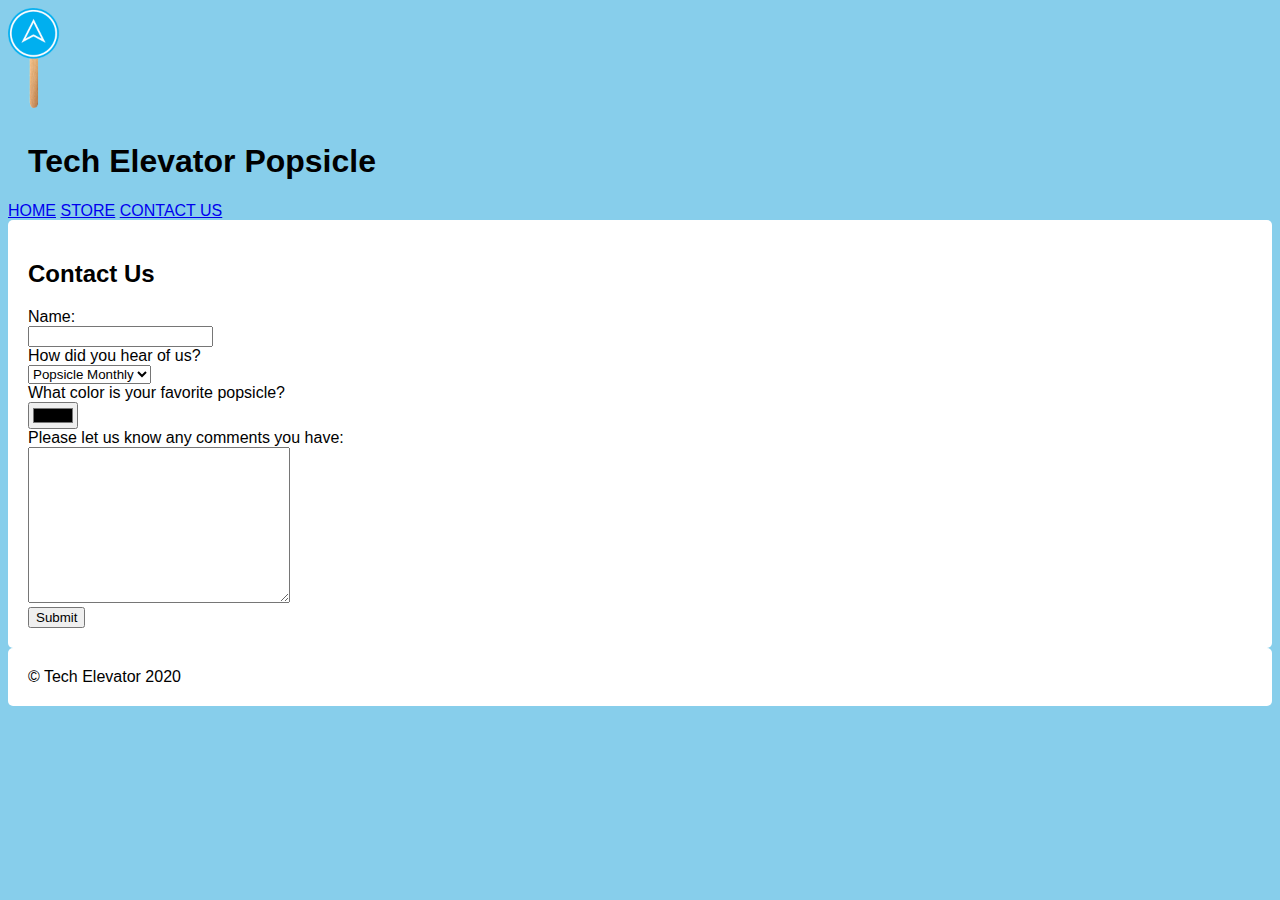
==== exercise/contact-us.html @ a57d0a8d "HTML done" ====
<!DOCTYPE html>
<html lang="en">

<head>
    <meta charset="UTF-8">
    <meta http-equiv="X-UA-Compatible" content="IE=edge">
    <meta name="viewport" content="width=device-width, initial-scale=1.0">
    <title>Contact Us</title>
    <link rel="stylesheet" href="styles.css">
</head>

<body>
    <header>
        <img src="images\te-pops.png" alt="TEpop">
        <h1>Tech Elevator Popsicle</h1>
        <nav>
            <span>
                <a class="button" href="#Home">HOME</a>
                <a class="button" href="#Store">STORE</a>
                <a class="button" href="#ContactUs">CONTACT US</a>
            </span>
        </nav>
    </header>
    <section>
        <h2>Contact Us</h2>
        <form action="api/contactUs" method="post">
            <div>
                <label for="Name">Name:</label>
                <br>
                <input id="Name" name="name" type="text">
            </div>
            <div>
                <label for="reference">How did you hear of us?</label>
                <br>
                <select name="reference" id="reference">
                    <option value="Popsiclemonthly">Popsicle Monthly</option>
                </select>
            </div>
            <div>
                <label for="favorite">What color is your favorite popsicle?</label>
                <br>
                <input id="favorite" name="favorite" type="color">
            </div>
            <div>
                <label for="comment">Please let us know any comments you have:</label>
                <br>
                <textarea name="comment" id="comment" cols="30" rows="10"></textarea>
            </div>
            <button type="submit">Submit</button>
        </form>
    </section>
    <footer>
        &copy; Tech Elevator 2020
    </footer>
</body>

</html>
---- exercise/styles.css ----
body {
    font-family: Arial, Helvetica, sans-serif;
    background-color: #87CEEB;
}

nav ul {
    margin: 0;
    padding: 20px 0 0 0;
}

nav ul li {
    list-style: none;
    width: 30%;
    background-color: #00afef;
    border-radius: 5px;
    text-align: center;
    line-height: 50px;
}

header img {
    height: 100px;
    width: auto;
}
header h1 {
    padding-left: 20px;
    padding-top: 10px;
}

main img {
    object-fit: cover;
    margin-right: 20px;
    height: 350px;
    width: 35%;
}

main li:before {
    content: '🍡';
    margin-left: -31px;
    padding-right: 8px;
}

main, section, footer {
    background-color: #ffffff;
    border-radius: 5px;
    padding: 20px;
}

.store-button { /* used for store link in "Get refreshed" section */
    width: 25%;
    padding: 10px;
    border-radius: 5px;
    color: #000000;
    background-color: #00afef;
    font-weight: bold;
    text-align: center;
    text-transform: uppercase;
}
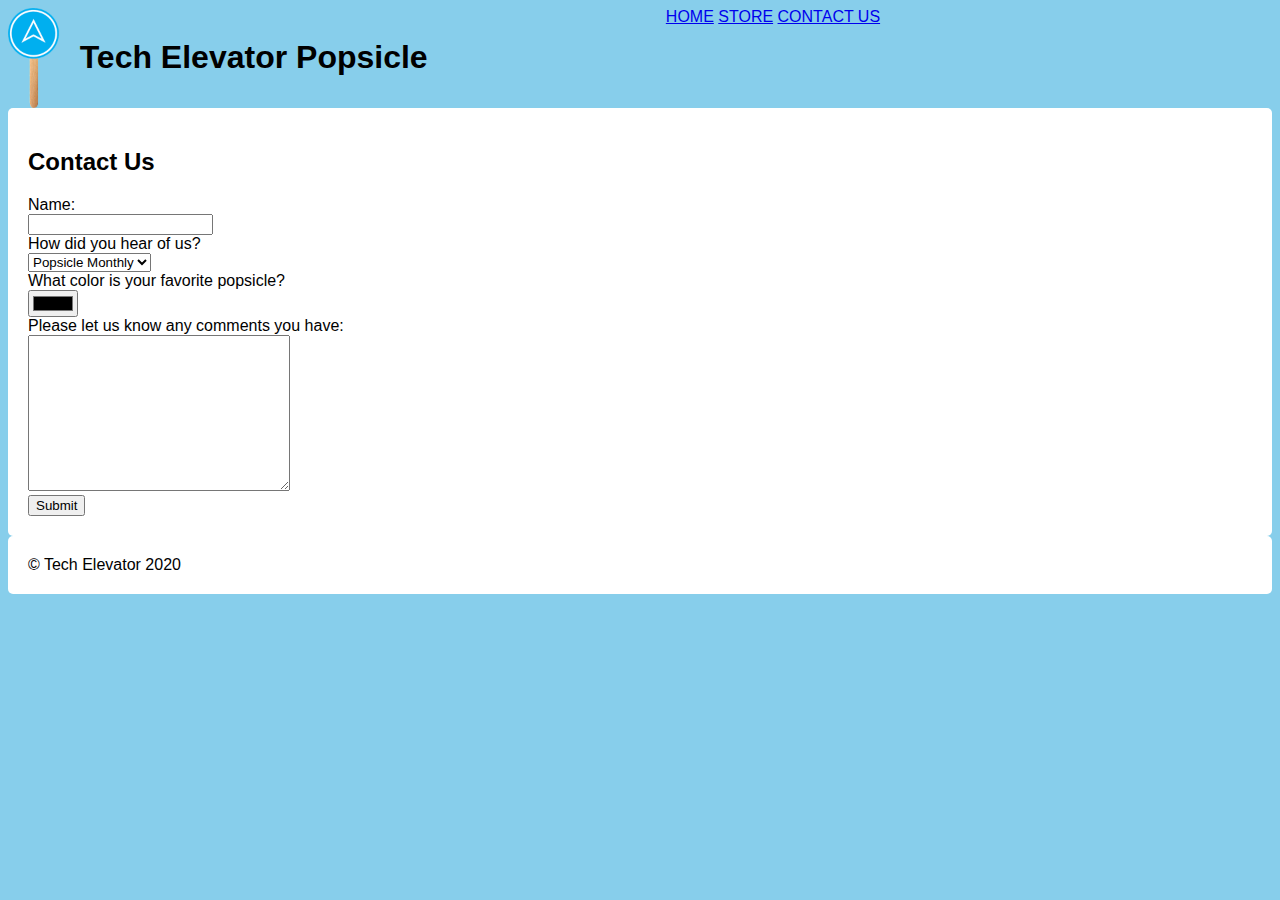
==== commit ae8d8f3d: "progress?" ====
--- a/exercise/contact-us.html
+++ b/exercise/contact-us.html
@@ -21,6 +21,7 @@
             </span>
         </nav>
     </header>
+
     <section>
         <h2>Contact Us</h2>
         <form action="api/contactUs" method="post">
--- a/exercise/styles.css
+++ b/exercise/styles.css
@@ -1,3 +1,4 @@
+
 body {
     font-family: Arial, Helvetica, sans-serif;
     background-color: #87CEEB;
@@ -55,3 +56,50 @@
     text-align: center;
     text-transform: uppercase;
 }
+header{
+    
+    display: grid;
+    grid-template-columns: 0fr 2fr 2fr;
+    
+    
+}
+header>nav>ul{
+    
+    display: flex;
+    flex-direction: row;
+    justify-content: flex-end;
+    justify-content: space-between;
+    
+    
+}
+#DYK{
+    grid-area: ga-dyk;
+}
+#PopsicleRace{
+    grid-area: ga-PR;
+}
+#GetRefreshed{
+    grid-area: ga-GR;
+}
+footer{
+    grid-area: ga-footer;
+}
+/* body{
+    display: grid;
+    grid-template-columns: 1fr 1fr;
+    grid-template-areas: 
+        "ga-header ga-header"
+        "ga-dyk ga-dyk"
+        "ga-PR ga-GR"
+        "ga-footer ga-footer";
+    align-items: center;
+} */
+/* #banner{
+    grid-area: ga-banner;
+}
+#rainbow{
+    grid-area: ga-pic;
+} */
+main{
+
+}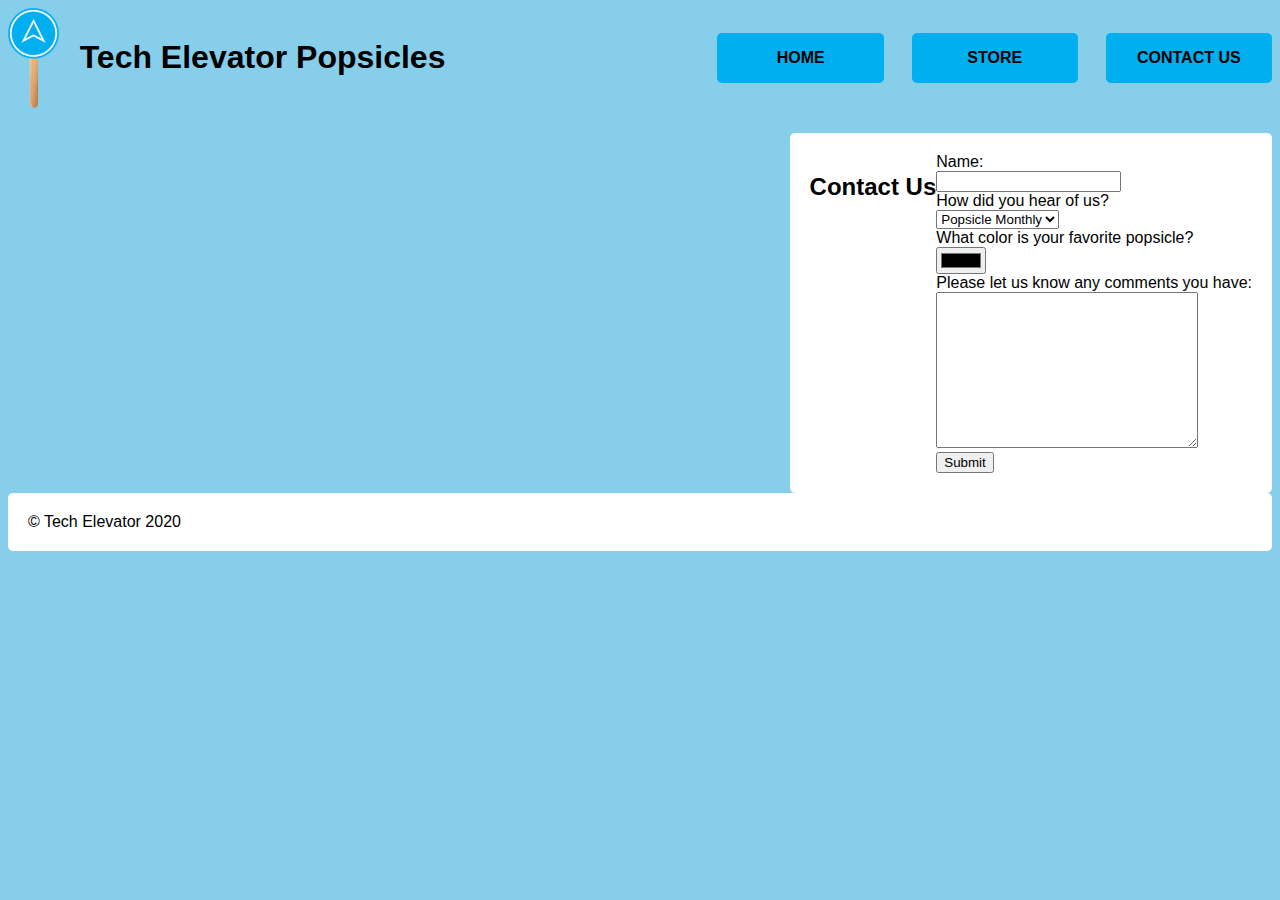
==== commit 53bf20fd: "end of Friday efforts" ====
--- a/exercise/contact-us.html
+++ b/exercise/contact-us.html
@@ -12,44 +12,45 @@
 <body>
     <header>
         <img src="images\te-pops.png" alt="TEpop">
-        <h1>Tech Elevator Popsicle</h1>
+        <h1>Tech Elevator Popsicles</h1>
         <nav>
-            <span>
-                <a class="button" href="#Home">HOME</a>
-                <a class="button" href="#Store">STORE</a>
-                <a class="button" href="#ContactUs">CONTACT US</a>
-            </span>
+            <ul>
+                <li><a class="button" href="#Home">HOME</a></li>
+                <li><a class="button" href="#Store">STORE</a></li>
+                <li><a class="button" href="#ContactUs">CONTACT US</a></li>
+            </ul>
         </nav>
     </header>
-
-    <section>
-        <h2>Contact Us</h2>
-        <form action="api/contactUs" method="post">
-            <div>
-                <label for="Name">Name:</label>
-                <br>
-                <input id="Name" name="name" type="text">
-            </div>
-            <div>
-                <label for="reference">How did you hear of us?</label>
-                <br>
-                <select name="reference" id="reference">
-                    <option value="Popsiclemonthly">Popsicle Monthly</option>
-                </select>
-            </div>
-            <div>
-                <label for="favorite">What color is your favorite popsicle?</label>
-                <br>
-                <input id="favorite" name="favorite" type="color">
-            </div>
-            <div>
-                <label for="comment">Please let us know any comments you have:</label>
-                <br>
-                <textarea name="comment" id="comment" cols="30" rows="10"></textarea>
-            </div>
-            <button type="submit">Submit</button>
-        </form>
-    </section>
+    <div id="contactcontainer">
+        <section id="contact">
+            <h2>Contact Us</h2>
+            <form action="api/contactUs" method="post">
+                <div>
+                    <label for="Name">Name:</label>
+                    <br>
+                    <input id="Name" name="name" type="text">
+                </div>
+                <div>
+                    <label for="reference">How did you hear of us?</label>
+                    <br>
+                    <select name="reference" id="reference">
+                        <option value="Popsiclemonthly">Popsicle Monthly</option>
+                    </select>
+                </div>
+                <div>
+                    <label for="favorite">What color is your favorite popsicle?</label>
+                    <br>
+                    <input id="favorite" name="favorite" type="color">
+                </div>
+                <div>
+                    <label for="comment">Please let us know any comments you have:</label>
+                    <br>
+                    <textarea name="comment" id="comment" cols="30" rows="10"></textarea>
+                </div>
+                <button type="submit">Submit</button>
+            </form>
+        </section>
+    </div>
     <footer>
         &copy; Tech Elevator 2020
     </footer>
--- a/exercise/styles.css
+++ b/exercise/styles.css
@@ -6,7 +6,7 @@
 
 nav ul {
     margin: 0;
-    padding: 20px 0 0 0;
+    /* padding: 20px 0 0 0; */
 }
 
 nav ul li {
@@ -16,6 +16,7 @@
     border-radius: 5px;
     text-align: center;
     line-height: 50px;
+
 }
 
 header img {
@@ -30,7 +31,7 @@
 main img {
     object-fit: cover;
     margin-right: 20px;
-    height: 350px;
+    height: 450px;
     width: 35%;
 }
 
@@ -55,51 +56,126 @@
     font-weight: bold;
     text-align: center;
     text-transform: uppercase;
+    text-decoration: none;
 }
-header{
-    
-    display: grid;
-    grid-template-columns: 0fr 2fr 2fr;
-    
+header{  
+    display: flex; 
+}
+
+header h1 {
+    display: flex;
+    flex-grow: 1;
+}
+header nav {
+    display: flex;
+    flex-grow: 1.5;
+    align-items: center;
+}
+
+header>nav>ul{
+    display: flex;
+    flex-direction: row;
+    flex-grow: 1;
+    justify-content: flex-end;
+    justify-content: space-between;
+}
+
+.button {
+    text-decoration: none;
+    font-weight: bold;
+    color: black;
+}
+
+#DYK{
+    grid-area: ga-dyk;
+    display: flex;
+    align-items: center;
+}
+#DYK img {
+    display: flex;
+    flex-shrink: 1;
+}
+
+#DYK div {
+    display: flex;
+    flex-direction: column;
+}
+
+#DYK div ul li {
+    list-style: none;
+}
+
+#PopsicleRace{
+    grid-area: ga-PR;
+    display: flex;    
+}
+
+#PopsicleRace div {
+    display: flex;
+    flex-direction: row;
+    align-items: flex-start;
+    justify-items: center;
+}
+
+#PopsicleRace div span h2 {
+    display: flex;
+    align-content: center;
+    justify-content: center;
+}
+
+#PopsicleRace div img {
+    height: 200px;
+    width: auto;
+}
+
+#GetRefreshed {
+    grid-area: ga-GR;  
+}
+
+#GetRefreshed div {
+    display: flex;
+    flex-direction: column;
+    align-items: center;
+    justify-items: flex-start;
+}
+
+footer{
+    grid-area: ga-footer;
     
 }
-header>nav>ul{
-    
+
+section{
     display: flex;
     flex-direction: row;
-    justify-content: flex-end;
-    justify-content: space-between;
-    
-    
 }
-#DYK{
-    grid-area: ga-dyk;
-}
-#PopsicleRace{
-    grid-area: ga-PR;
-}
-#GetRefreshed{
-    grid-area: ga-GR;
-}
-footer{
-    grid-area: ga-footer;
-}
-/* body{
+#main-grid {
     display: grid;
     grid-template-columns: 1fr 1fr;
+    background-color: #87CEEB;
+    gap: 10px;
+    padding: 0%;
+    padding-top: 5px;
+
     grid-template-areas: 
-        "ga-header ga-header"
         "ga-dyk ga-dyk"
         "ga-PR ga-GR"
-        "ga-footer ga-footer";
-    align-items: center;
-} */
-/* #banner{
-    grid-area: ga-banner;
+        "ga-footer ga-footer";   
 }
-#rainbow{
-    grid-area: ga-pic;
-} */
-main{
+
+#contact {
+    grid-area: ga-contact;
+}
+
+#contactcontainer {
+    display: grid;
+    grid-template-columns: 1fr 1fr 1fr;
+    background-color: #87CEEB;
+    gap: 10px;
+    padding: 0%;
+    padding-top: 5px;
+
+    grid-template-areas:
+    "ga-content . ."
+    ;
 
 }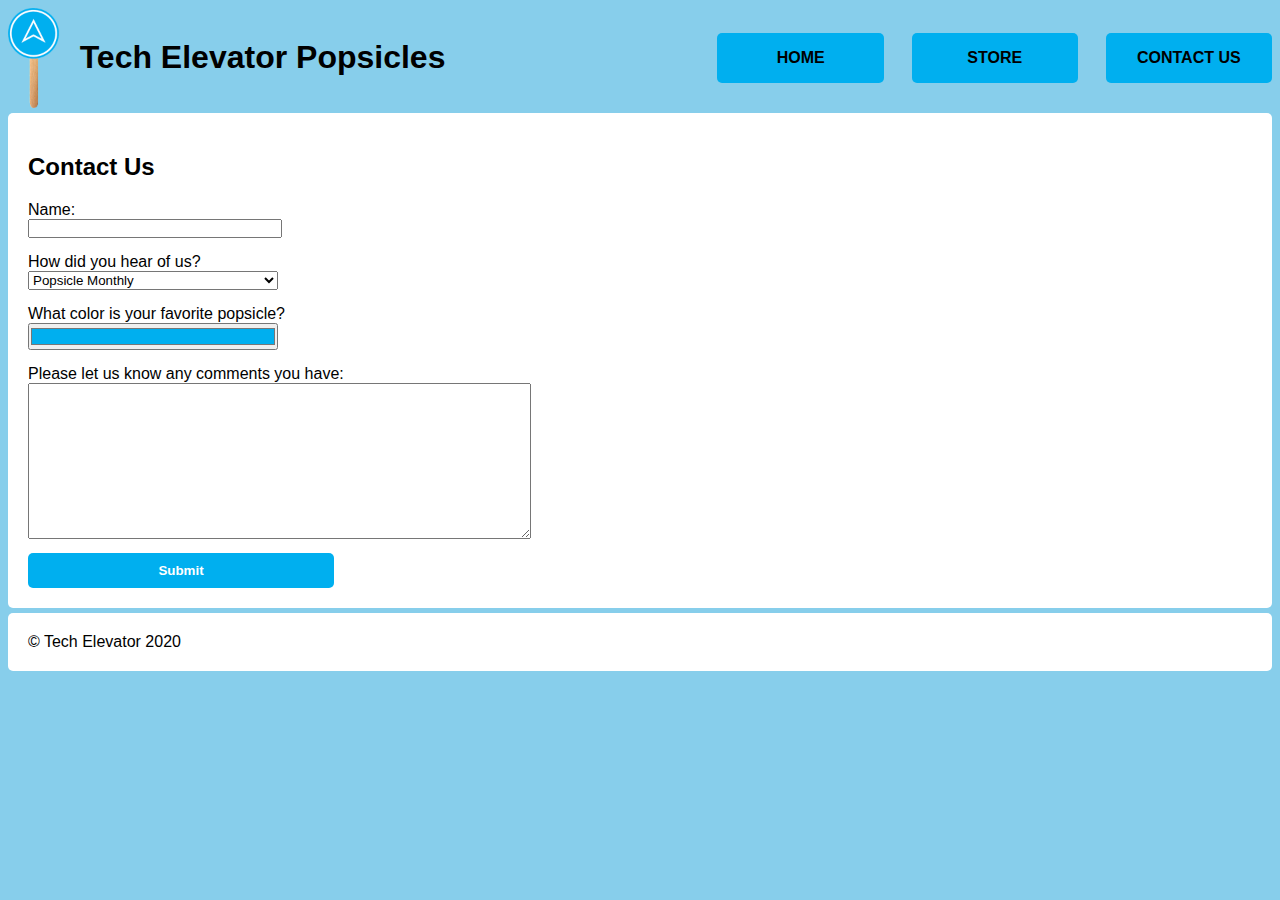
==== commit a21b8212: "Sunday funday" ====
--- a/exercise/contact-us.html
+++ b/exercise/contact-us.html
@@ -25,30 +25,33 @@
         <section id="contact">
             <h2>Contact Us</h2>
             <form action="api/contactUs" method="post">
-                <div>
+                <div class="flex-outer">
                     <label for="Name">Name:</label>
                     <br>
                     <input id="Name" name="name" type="text">
                 </div>
-                <div>
-                    <label for="reference">How did you hear of us?</label>
+                <div class="flex-outer>
+                    <label for=" reference">How did you hear of us?</label>
                     <br>
                     <select name="reference" id="reference">
                         <option value="Popsiclemonthly">Popsicle Monthly</option>
                     </select>
                 </div>
-                <div>
-                    <label for="favorite">What color is your favorite popsicle?</label>
+                <div class="flex-outer>
+                    <label for=" favorite">What color is your favorite popsicle?</label>
                     <br>
-                    <input id="favorite" name="favorite" type="color">
+                    <input id="favorite" name="favorite" type="color" value="#00afef">
                 </div>
-                <div>
-                    <label for="comment">Please let us know any comments you have:</label>
+                <div class="flex-outer>
+                    <label for=" comment">Please let us know any comments you have:</label>
                     <br>
-                    <textarea name="comment" id="comment" cols="30" rows="10"></textarea>
+                    <textarea name="comment" id="comment" cols="60" rows="10"></textarea>
                 </div>
-                <button type="submit">Submit</button>
+
+                <button id="submit-button" type="submit">Submit</button>
+
             </form>
+
         </section>
     </div>
     <footer>
--- a/exercise/styles.css
+++ b/exercise/styles.css
@@ -70,14 +70,21 @@
     display: flex;
     flex-grow: 1.5;
     align-items: center;
-}
-
-header>nav>ul{
+    grid-area: ga-nav;
+}
+
+header nav ul{
     display: flex;
     flex-direction: row;
     flex-grow: 1;
     justify-content: flex-end;
     justify-content: space-between;
+    flex-wrap: wrap;
+}
+
+header nav ul{
+    display: flex;
+    align-items: center;
 }
 
 .button {
@@ -166,16 +173,104 @@
     grid-area: ga-contact;
 }
 
+form {
+    grid-area: ga-form;
+}
+
 #contactcontainer {
     display: grid;
-    grid-template-columns: 1fr 1fr 1fr;
+    grid-template-columns: 1fr;
+
     background-color: #87CEEB;
     gap: 10px;
     padding: 0%;
     padding-top: 5px;
+    padding-bottom: 5px;
 
     grid-template-areas:
-    "ga-content . ."
+    "ga-contact"
     ;
+}
+
+#contact {
+    display: flex;
+    flex-direction: column;
+    /* box-sizing: border-box;
+    width: 100%; */
+}
+
+#flex-outer {
+    display: flex;
+    box-sizing: border-box;
+}
+
+input, select {
+    width: 250px;
+    margin: 0px 15px 15px 0px;
+    padding: 0 0 0 0;
+}
+button {
+    width: 25%;
+    padding: 10px;
+    margin-top: 10px;
+    border-radius: 5px;
+    border: none;
+    color: white;
+    background-color: #00afef;
+    font-weight: bold;
+    text-align: center;
+    text-decoration: none;
+}
+
+@media screen and (max-width: 800px){
+    #main-grid {
+        display: grid;
+        grid-template-columns: 1fr;
+        background-color: #87CEEB;
+        gap: 10px;
+        padding: 0%;
+        padding-top: 5px;
+    
+        grid-template-areas:
+            "ga-dyk"
+            "ga-PR"
+            "ga-GR"
+            "ga-footer";  
+    }
+    #DYK{
+        grid-area: ga-dyk;
+        flex-direction: column;
+        display: flex;
+        align-items: center;
+    }
+    #DYK img {
+        display: flex;
+        width: 100vw;
+        margin: 0 0 0 0;
+    }
+    
+    #DYK div {
+        display: flex;
+        flex-direction: column;
+    }
+    
+    #DYK div ul li {
+        list-style: none;
+    }
+
+    header {
+        display: flex;
+        flex-direction: row;
+        align-items: center;
+        flex-wrap: wrap;
+    }
+    nav ul{
+        display: flex;
+        align-items: center;
+        justify-content: space-between;
+        padding: 0 0 0 0;
+    
+    }
+
 
 }